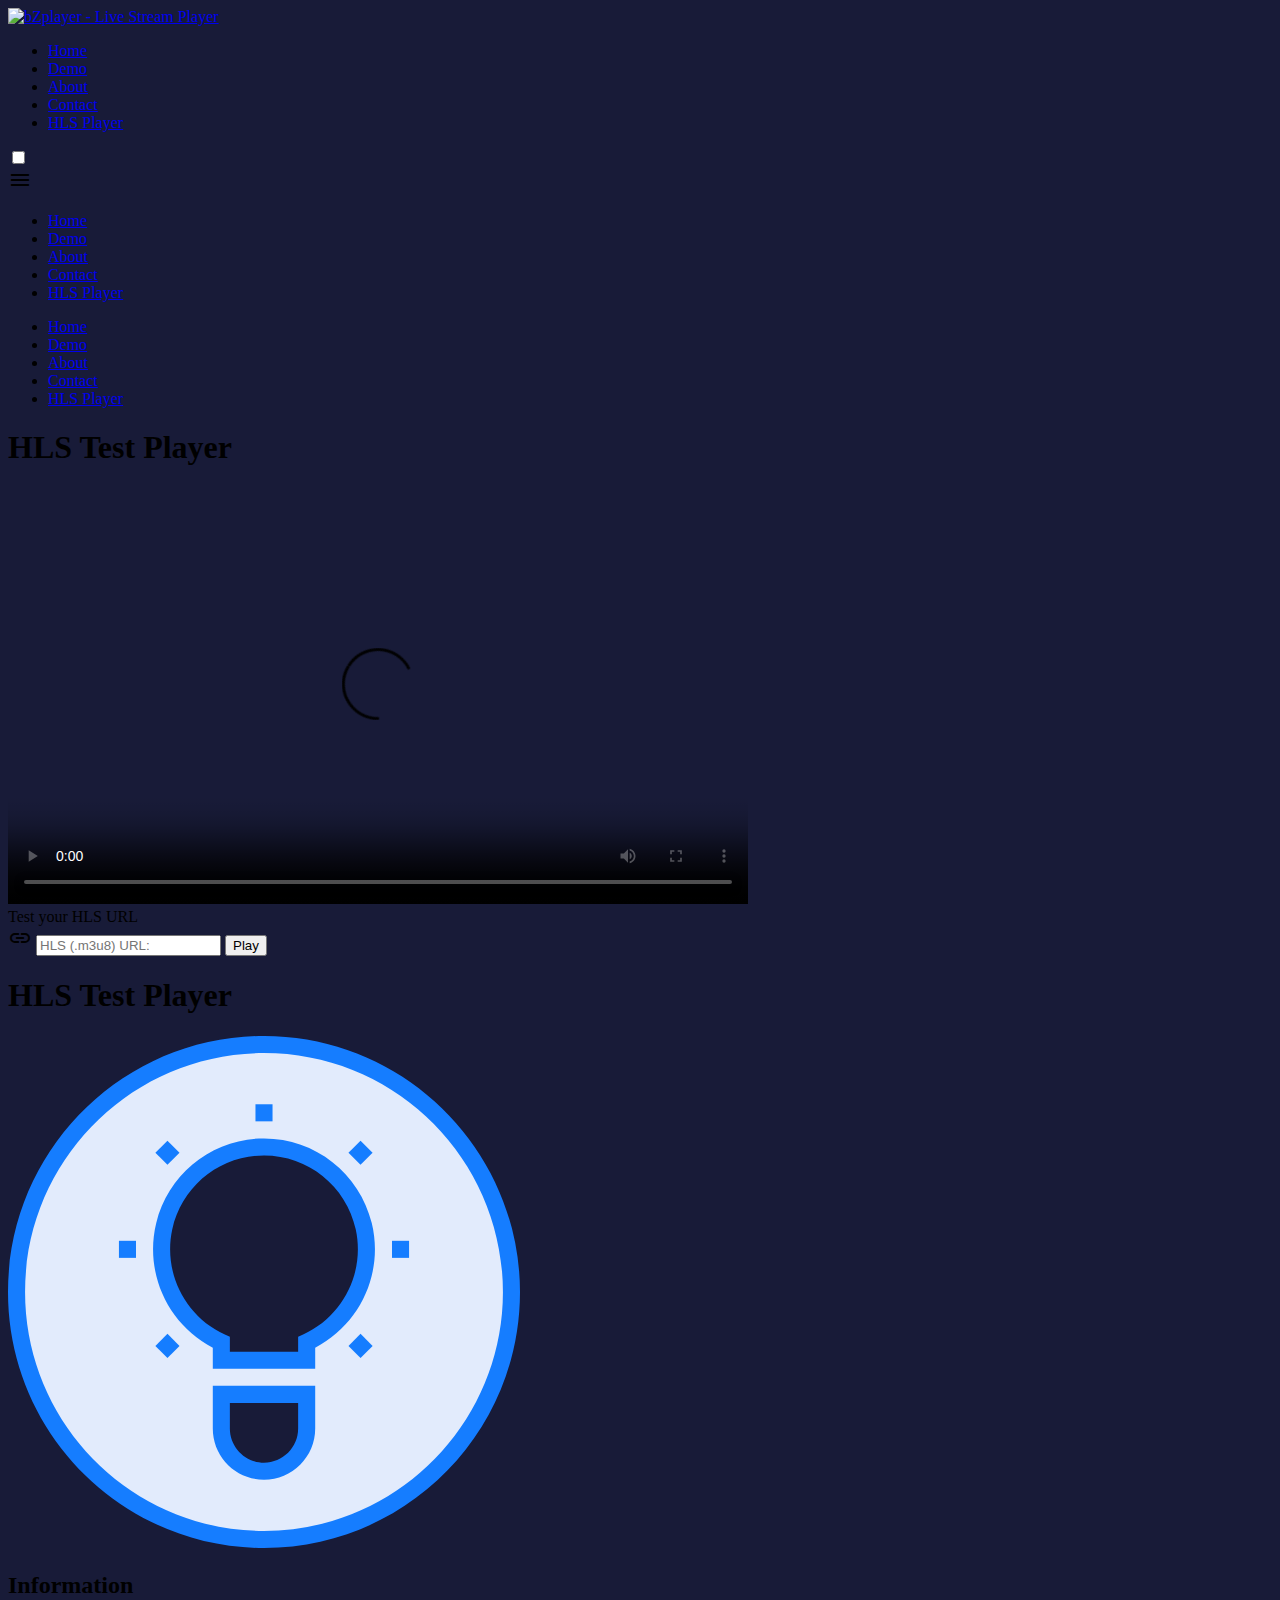
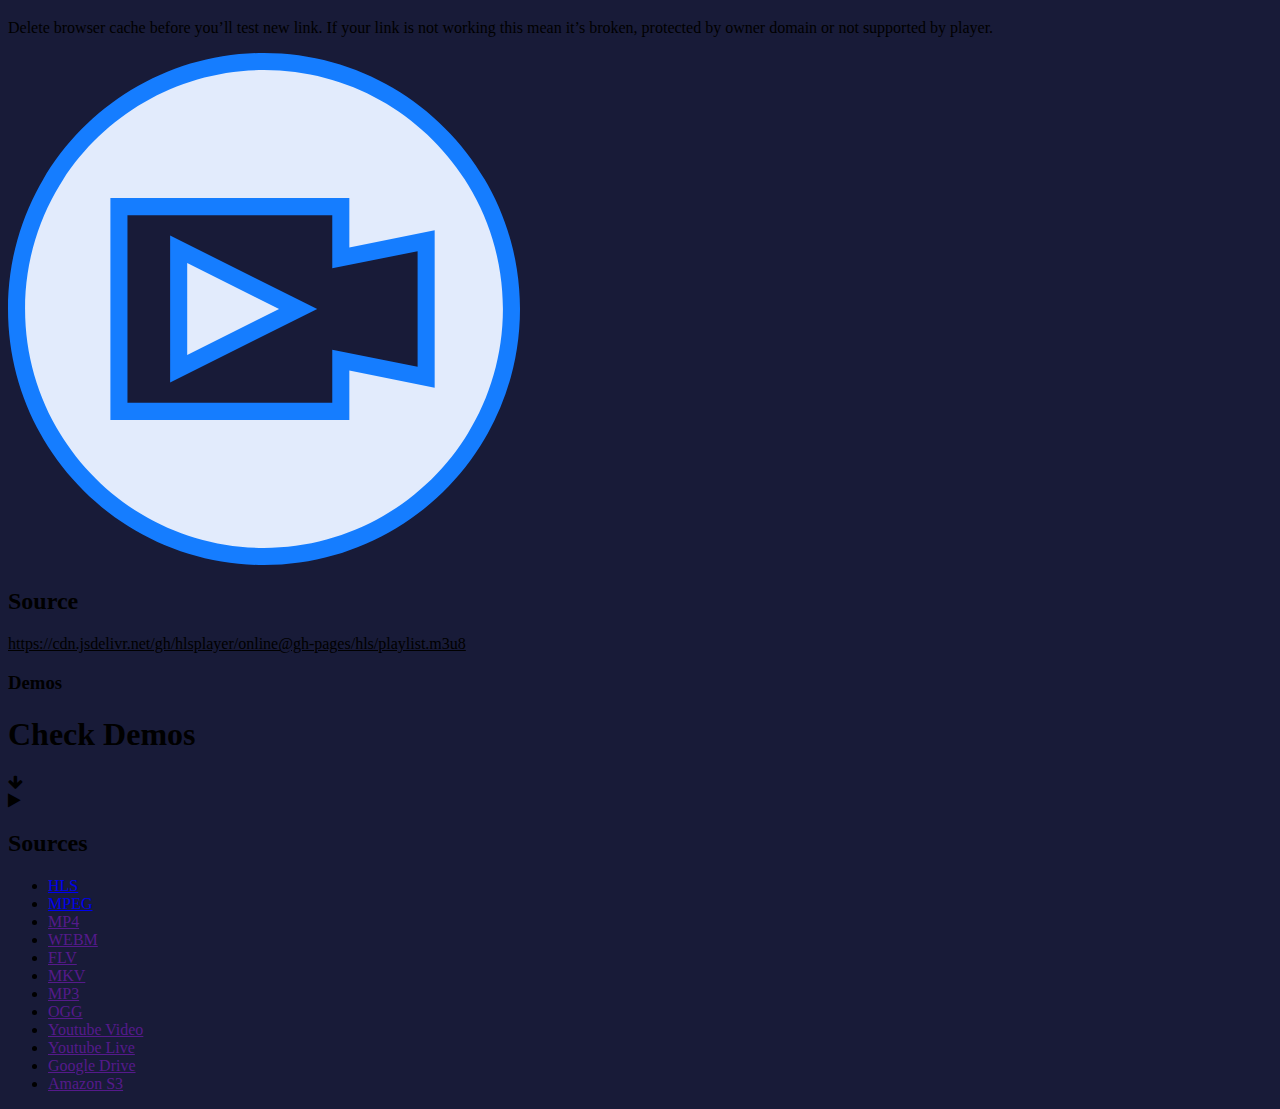
==== index.html @ ba473101 "Create index.html" ====
<!DOCTYPE html>
<html lang="en-US">
<head>
<meta charset="UTF-8">
<meta name="viewport" content="width=device-width, initial-scale=1">
<title>HLS Player, M3U8 HTML5 Player</title>

<meta name="description" content="HLS Test Player. HLS demo. M3U8 Test player. HTML5 Live Streaming Player for your wordpress website with Theme builder, Social sharing, Advertising Features." />
<script type="application/ld+json" class="aioseop-schema">{"@context":"https://schema.org","@graph":[{"@type":"Organization","@id":"https://hlsplayer.github.io/online/#organization","url":"https://hlsplayer.github.io/online/","name":"bZplayer","sameAs":[]},{"@type":"WebSite","@id":"https://hlsplayer.github.io/online/#website","url":"https://hlsplayer.github.io/online/","name":"bZplayer","publisher":{"@id":"https://hlsplayer.github.io/online/#organization"},"potentialAction":{"@type":"SearchAction","target":"https://hlsplayer.github.io/online/?s={search_term_string}","query-input":"required name=search_term_string"}},{"@type":"WebPage","@id":"https://hlsplayer.github.io/online#webpage","url":"https://hlsplayer.github.io/online","inLanguage":"en-US","name":"bZplayer","isPartOf":{"@id":"https://hlsplayer.github.io/online/#website"},"breadcrumb":{"@id":"https://hlsplayer.github.io/online#breadcrumblist"},"description":"HLS Test Player. HLS demo. M3U8 Test player. HTML5 Live Streaming Player for your wordpress website with Theme builder, Social sharing, Advertising Features.","datePublished":"2019-08-21T14:13:37+00:00","dateModified":"2020-07-25T09:53:50+00:00","about":{"@id":"https://hlsplayer.github.io/online/#organization"}},{"@type":"BreadcrumbList","@id":"https://hlsplayer.github.io/online#breadcrumblist","itemListElement":[{"@type":"ListItem","position":1,"item":{"@type":"WebPage","@id":"https://hlsplayer.github.io/online/","url":"https://hlsplayer.github.io/online/","name":"bzPlayer - HLS Player, M3U8 HTML5 Player"}}]}]}</script>
<link rel="canonical" href="https://hlsplayer.github.io/online/" />
<link rel='dns-prefetch' href='//fonts.googleapis.com' />
<link rel='dns-prefetch' href='//s.w.org' />
<script type="text/javascript">
			window._wpemojiSettings = {"baseUrl":"https:\/\/s.w.org\/images\/core\/emoji\/13.0.0\/72x72\/","ext":".png","svgUrl":"https:\/\/s.w.org\/images\/core\/emoji\/13.0.0\/svg\/","svgExt":".svg","source":{"concatemoji":"https:\/\/bzplayer.com\/wp-includes\/js\/wp-emoji-release.min.js?ver=5.5.1"}};
			!function(e,a,t){var r,n,o,i,p=a.createElement("canvas"),s=p.getContext&&p.getContext("2d");function c(e,t){var a=String.fromCharCode;s.clearRect(0,0,p.width,p.height),s.fillText(a.apply(this,e),0,0);var r=p.toDataURL();return s.clearRect(0,0,p.width,p.height),s.fillText(a.apply(this,t),0,0),r===p.toDataURL()}function l(e){if(!s||!s.fillText)return!1;switch(s.textBaseline="top",s.font="600 32px Arial",e){case"flag":return!c([127987,65039,8205,9895,65039],[127987,65039,8203,9895,65039])&&(!c([55356,56826,55356,56819],[55356,56826,8203,55356,56819])&&!c([55356,57332,56128,56423,56128,56418,56128,56421,56128,56430,56128,56423,56128,56447],[55356,57332,8203,56128,56423,8203,56128,56418,8203,56128,56421,8203,56128,56430,8203,56128,56423,8203,56128,56447]));case"emoji":return!c([55357,56424,8205,55356,57212],[55357,56424,8203,55356,57212])}return!1}function d(e){var t=a.createElement("script");t.src=e,t.defer=t.type="text/javascript",a.getElementsByTagName("head")[0].appendChild(t)}for(i=Array("flag","emoji"),t.supports={everything:!0,everythingExceptFlag:!0},o=0;o<i.length;o++)t.supports[i[o]]=l(i[o]),t.supports.everything=t.supports.everything&&t.supports[i[o]],"flag"!==i[o]&&(t.supports.everythingExceptFlag=t.supports.everythingExceptFlag&&t.supports[i[o]]);t.supports.everythingExceptFlag=t.supports.everythingExceptFlag&&!t.supports.flag,t.DOMReady=!1,t.readyCallback=function(){t.DOMReady=!0},t.supports.everything||(n=function(){t.readyCallback()},a.addEventListener?(a.addEventListener("DOMContentLoaded",n,!1),e.addEventListener("load",n,!1)):(e.attachEvent("onload",n),a.attachEvent("onreadystatechange",function(){"complete"===a.readyState&&t.readyCallback()})),(r=t.source||{}).concatemoji?d(r.concatemoji):r.wpemoji&&r.twemoji&&(d(r.twemoji),d(r.wpemoji)))}(window,document,window._wpemojiSettings);
		</script>
<style type="text/css">
img.wp-smiley,
img.emoji {
	display: inline !important;
	border: none !important;
	box-shadow: none !important;
	height: 1em !important;
	width: 1em !important;
	margin: 0 .07em !important;
	vertical-align: -0.1em !important;
	background: none !important;
	padding: 0 !important;
}
</style>
<link rel='stylesheet' id='wp-block-library-css' href='//cdn.statically.io/wp/c/5.5.1/wp-includes/css/dist/block-library/style.min.css' type='text/css' media='all' />
<link rel='stylesheet' id='materialcss-css' href='//cdn.jsdelivr.net/gh/hlsplayer/online@gh-pages/theme/css/material.blue.min.css' type='text/css' media='all' />
<link rel='stylesheet' id='materialicons-css' href='https://fonts.googleapis.com/icon?family=Material+Icons' type='text/css' media='all' />
<link rel='stylesheet' id='realistic-stylesheet-css' href='//cdn.jsdelivr.net/gh/hlsplayer/online@gh-pages/theme/css/style.css' type='text/css' media='all' />
<script type='text/javascript' src='//cdn.statically.io/gh/hlsplayer/online/gh-pages/new-player/js/jquery.js' id='jquery-core-js'></script>
<link rel='shortlink' href='https://hlsplayer.github.io/online/' />
<style type="text/css">
            body{background-color:#181b38;}		</style>
<link rel="icon" href="//cdn.jsdelivr.net/gh/hlsplayer/online@gh-pages/uploads/cropped-bzplayer-32x32.png" sizes="32x32" />
<link rel="icon" href="//cdn.jsdelivr.net/gh/hlsplayer/online@gh-pages/uploads/cropped-bzplayer-192x192.png" sizes="192x192" />
<link rel="apple-touch-icon" href="//cdn.jsdelivr.net/gh/hlsplayer/online@gh-pages/uploads/cropped-bzplayer-180x180.png" />
<meta name="msapplication-TileImage" content="//cdn.jsdelivr.net/gh/hlsplayer/online@gh-pages/uploads/cropped-bzplayer-270x270.png" />
</head>
<body class="home page-template-default page page-id-200">
<div id="page" class="hfeed mdl-layout mdl-js-layout mdl-layout--fixed-header">
<header id="masthead" class="site-header mdl-layout__header" role="banner">
<div class="site-branding mdl-layout__header-row">
<span class="site-title mdl-layout-title">
<a href="https://hlsplayer.github.io/online/" title="bZplayer" rel="nofollow">
<img src="https://cdn.jsdelivr.net/gh/hlsplayer/online@gh-pages/uploads/bzplayer.png" alt="bZplayer - Live Stream Player" />
</a>
</span>
<span class="site-tagline" style="display: none;">Live Stream Player</span>
<div class="mdl-layout-spacer"></div>
<nav id="site-navigation" class="main-navigation mdl-navigation mdl-layout--large-screen-only" role="navigation">
<ul id="menu-side-menu" class="menu"><li id="menu-item-75" class="menu-item menu-item-type-custom menu-item-object-custom current-menu-item current_page_item menu-item-home menu-item-75"><a href="https://hlsplayer.github.io/online/" aria-current="page">Home</a></li>
<li id="menu-item-439" class="menu-item menu-item-type-custom menu-item-object-custom menu-item-439"><a href="https://hlsplayer.github.io/online/">Demo</a></li>
<li id="menu-item-76" class="menu-item menu-item-type-post_type menu-item-object-page menu-item-76"><a href="https://hlsplayer.github.io/online/">About</a></li>
<li id="menu-item-77" class="menu-item menu-item-type-post_type menu-item-object-page menu-item-77"><a href="https://hlsplayer.github.io/online/">Contact</a></li>
<li id="menu-item-267" class="btn-round menu-item menu-item-type-custom menu-item-object-custom menu-item-267"><a target="_blank" rel="noopener noreferrer" href="https://hlsplayer.github.io/online/">HLS Player</a></li>
</ul> </nav>
<input type="checkbox" id="navigation" />
<div class="menu-icon">
<label for="navigation">
<i class="material-icons"> menu </i>
</label>
</div>
<div class="slide-menu">
<nav>
<ul id="menu-side-menu-1" class="menu"><li class="menu-item menu-item-type-custom menu-item-object-custom current-menu-item current_page_item menu-item-home menu-item-75"><a href="//hlsplayer.github.io/online/" aria-current="page">Home</a></li>
<li class="menu-item menu-item-type-custom menu-item-object-custom menu-item-439"><a href="//hlsplayer.github.io/online/">Demo</a></li>
<li class="menu-item menu-item-type-post_type menu-item-object-page menu-item-76"><a href="//hlsplayer.github.io/online/">About</a></li>
<li class="menu-item menu-item-type-post_type menu-item-object-page menu-item-77"><a href="//hlsplayer.github.io/online/">Contact</a></li>
<li class="btn-round menu-item menu-item-type-custom menu-item-object-custom menu-item-267"><a target="_blank" rel="noopener noreferrer" href="//hlsplayer.github.io/online/">HLS Player</a></li>
</ul> </nav>
</div>
</div>
</header>
<div class="mdl-layout__drawer">
<nav id="site-navigation" class="mobile-navigation mdl-navigation" role="navigation">
<ul id="menu-side-menu-2" class="menu"><li class="menu-item menu-item-type-custom menu-item-object-custom current-menu-item current_page_item menu-item-home active menu-item-75"><a class="mdl-navigation__link" href="//hlsplayer.github.io/online/">Home</a></li>
<li class="menu-item menu-item-type-custom menu-item-object-custom menu-item-439"><a class="mdl-navigation__link" href="//hlsplayer.github.io/online/">Demo</a></li>
<li class="menu-item menu-item-type-post_type menu-item-object-page menu-item-76"><a class="mdl-navigation__link" href="//hlsplayer.github.io/online/">About</a></li>
<li class="menu-item menu-item-type-post_type menu-item-object-page menu-item-77"><a class="mdl-navigation__link" href="//hlsplayer.github.io/online/">Contact</a></li>
<li class="btn-round menu-item menu-item-type-custom menu-item-object-custom menu-item-267"><a class="mdl-navigation__link" target="_blank" href="//hlsplayer.github.io/online/">HLS Player</a></li>
</ul> </nav>
</div>
<div id="content" class="site-content mdl-layout__content mdl-grid">
<div id="primary" class="content-area mdl-cell mdl-cell--12-col-desktop mdl-cell--8-col-tablet mdl-cell--4-col-phone">
<main id="main" class="site-main" role="main">
<article id="post-200" class="mdl-card mdl-shadow--2dp mdl-cell mdl-cell--12-col post-200 page type-page status-publish hentry">
<header class="entry-header">
<h1 class="entry-title mdl-cell mdl-cell--12-col">HLS Test Player</h1> </header>
<div class="entry-content mdl-cell mdl-cell--12-col">
<div class="mdl-cell mdl-cell--8-col-desktop mdl-cell--8-col-tablet mdl-cell--4-col-phone left-side">

<link rel="stylesheet" href="https://cdnjs.cloudflare.com/ajax/libs/font-awesome/4.7.0/css/font-awesome.min.css">
<link href="//cdn.jsdelivr.net/gh/hlsplayer/online@gh-pages/theme/css/default.css" rel="stylesheet">
<link href="//cdn.jsdelivr.net/gh/hlsplayer/online@gh-pages/theme/css/pip.css" rel="stylesheet">

<video id="video_player_hls" class="video-js vjs-default-skin vjs-big-play-centered vjs-16-9" controls="" preload="auto" width="740" height="416" poster="//cdn.jsdelivr.net/gh/hlsplayer/online@gh-pages/uploads/bbb.jpg" data-setup="{}">
<source src="//cdn.jsdelivr.net/gh/uwatchfreemovies/stream@gh-pages/hls/playlist.m3u8" type="application/x-mpegURL">
</video>

<script src="//cdn.jsdelivr.net/gh/hlsplayer/online@gh-pages/new-player/js/jquery.min.js"></script>
<script src="//cdn.jsdelivr.net/gh/hlsplayer/online@gh-pages/new-player/js/video.min.js"></script>
<script src="//cdn.jsdelivr.net/gh/hlsplayer/online@gh-pages/new-player/js/http-source-selector.min.js"></script>
<script src="//cdn.jsdelivr.net/gh/hlsplayer/online@gh-pages/new-player/js/quality-levels.min.js"></script>
<script src="//cdn.jsdelivr.net/gh/hlsplayer/online@gh-pages/new-player/js/social.js"></script>
<script src="//cdn.jsdelivr.net/gh/hlsplayer/online@gh-pages/new-player/js/share.js"></script>
<script src="//cdn.jsdelivr.net/gh/hlsplayer/online@gh-pages/new-player/js/seek-buttons.js"></script>
<script src="//cdn.jsdelivr.net/gh/hlsplayer/online@gh-pages/new-player/js/watermark.js"></script>
<script src="//cdn.jsdelivr.net/gh/hlsplayer/online@gh-pages/new-player/js/volume.js"></script>
<script src="//cdn.jsdelivr.net/gh/hlsplayer/online@gh-pages/new-player/js/toggle.min.js"></script>
<form class="testlink" id="load-url">
<div class="title">Test your HLS URL</div>
<label>
<i class="material-icons"> link </i>
<input id="url" type="url" placeholder="HLS (.m3u8) URL:" value="">
</label>
<button class="btn-load" type="submit">Play</button>
</form>
</div>
<div class="mdl-cell--4-col-desktop right-side">
<div class="info-box">
<div class="info-block">
<div class="title">
<h1>HLS Test Player</h1>
</div>
<svg xmlns="http://www.w3.org/2000/svg" height="512px" viewBox="0 0 480 480" width="512px" class=""><g><path d="m240 8c-128.128906 0-232 103.871094-232 232s103.871094 232 232 232 232-103.871094 232-232-103.871094-232-232-232zm40 360c0 22.089844-17.910156 40-40 40s-40-17.910156-40-40v-32h80zm0-80.800781v16.800781h-80v-16.800781c-41.027344-18.804688-63.414062-63.648438-53.792969-107.738281 9.625-44.09375 48.660157-75.53125 93.792969-75.53125s84.167969 31.4375 93.792969 75.53125c9.621093 44.089843-12.765625 88.933593-53.792969 107.738281zm0 0" fill="#78b9eb" data-original="#78B9EB" class="" data-old_color="#78b9eb" style="fill:#E2EBFC"></path><g fill="#006df0"><path d="m240 0c-132.546875 0-240 107.453125-240 240s107.453125 240 240 240 240-107.453125 240-240c-.148438-132.484375-107.515625-239.851562-240-240zm0 464c-123.710938 0-224-100.289062-224-224s100.289062-224 224-224 224 100.289062 224 224c-.140625 123.652344-100.347656 223.859375-224 224zm0 0" data-original="#000000" class="active-path" style="fill:#157DFF" data-old_color="#000000"></path><path d="m240 96c-47.910156-.023438-89.628906 32.703125-101.015625 79.238281-11.386719 46.539063 10.507813 94.828125 53.015625 116.929688v19.832031h96v-19.832031c42.507812-22.101563 64.402344-70.390625 53.015625-116.929688-11.386719-46.535156-53.105469-79.261719-101.015625-79.238281zm36.65625 183.921875-4.65625 2.132813v13.945312h-64v-13.945312l-4.65625-2.132813c-37.613281-17.234375-58.140625-58.339844-49.320312-98.761719 8.820312-40.421875 44.605468-69.242187 85.976562-69.242187s77.15625 28.820312 85.976562 69.242187c8.820313 40.421875-11.707031 81.527344-49.320312 98.761719zm0 0" data-original="#000000" class="active-path" style="fill:#157DFF" data-old_color="#000000"></path><path d="m192 368c0 26.507812 21.492188 48 48 48s48-21.492188 48-48v-40h-96zm16-24h64v24c0 17.671875-14.328125 32-32 32s-32-14.328125-32-32zm0 0" data-original="#000000" class="active-path" style="fill:#157DFF" data-old_color="#000000"></path><path d="m232 64h16v16h-16zm0 0" data-original="#000000" class="active-path" style="fill:#157DFF" data-old_color="#000000"></path><path d="m138.175781 109.488281 11.316407-11.3125 11.3125 11.316407-11.316407 11.3125zm0 0" data-original="#000000" class="active-path" style="fill:#157DFF" data-old_color="#000000"></path><path d="m104 192h16v16h-16zm0 0" data-original="#000000" class="active-path" style="fill:#157DFF" data-old_color="#000000"></path><path d="m138.175781 290.511719 11.316407-11.3125 11.3125 11.3125-11.3125 11.3125zm0 0" data-original="#000000" class="active-path" style="fill:#157DFF" data-old_color="#000000"></path><path d="m319.199219 290.507812 11.316406-11.3125 11.3125 11.316407-11.316406 11.308593zm0 0" data-original="#000000" class="active-path" style="fill:#157DFF" data-old_color="#000000"></path><path d="m360 192h16v16h-16zm0 0" data-original="#000000" class="active-path" style="fill:#157DFF" data-old_color="#000000"></path><path d="m319.1875 109.492188 11.3125-11.3125 11.3125 11.3125-11.3125 11.316406zm0 0" data-original="#000000" class="active-path" style="fill:#157DFF" data-old_color="#000000"></path></g></g> </svg>
<h2>Information</h2>
<p>
Delete browser cache before you&#8217;ll test new link. If your link is not working this mean it&#8217;s broken, protected by owner domain or not supported by player.
</p>
<svg xmlns="http://www.w3.org/2000/svg" height="512px" viewBox="0 0 480 480" width="512px" class=""><g><g><path d="m240 8c-128.128906 0-232 103.871094-232 232s103.871094 232 232 232 232-103.871094 232-232-103.871094-232-232-232zm152 296-80-16v48h-208v-192h208v48l80-16zm0 0" fill="#78b9eb" data-original="#E2EBFC" class="" data-old_color="#78b9eb" style="fill:#E2EBFC"></path><path d="m160 296 112-56-112-56zm0 0" fill="#78b9eb" data-original="#E2EBFC" class="" data-old_color="#78b9eb" style="fill:#E2EBFC"></path><g fill="#006df0"><path d="m240 0c-132.546875 0-240 107.453125-240 240s107.453125 240 240 240 240-107.453125 240-240c-.148438-132.484375-107.515625-239.851562-240-240zm0 464c-123.710938 0-224-100.289062-224-224s100.289062-224 224-224 224 100.289062 224 224c-.140625 123.652344-100.347656 223.859375-224 224zm0 0" data-original="#157DFF" class="active-path" style="fill:#157DFF" data-old_color="#000000"></path><path d="m320 182.238281v-46.238281h-224v208h224v-46.238281l80 16v-147.523438zm64 112-80-16v49.761719h-192v-176h192v49.761719l80-16zm0 0" data-original="#157DFF" class="active-path" style="fill:#157DFF" data-old_color="#000000"></path><path d="m152 308.945312 137.886719-68.945312-137.886719-68.945312zm16-112 86.113281 43.054688-86.113281 43.054688zm0 0" data-original="#157DFF" class="active-path" style="fill:#157DFF" data-old_color="#000000"></path></g></g></g> </svg>
<h2>Source</h2>
<p>
<u>https://cdn.jsdelivr.net/gh/hlsplayer/online@gh-pages/hls/playlist.m3u8</u>
</p>
</div>
</div>
</div>

<script>
videojs.options.hls.overrideNative = true;	
var player = videojs('video_player_hls');  

// Toggle button
(function(window, videojs) {
  player.theaterToggle({
	"saveTheaterState" : true,
	"localItemName" : 'theaterVideoState'
  });
  player.on("theaterMode",function(){
	if(player.theaterToggle().isTheater()){
	  player.fluid(true);
	}else {
	  player.fluid(false);
	}
  });
}(window, window.videojs));

// Source Selector
player.httpSourceSelector();

// Share
player.share();
  
// Seekbuttons
player.seekButtons({
back: 20
});

// Watermark/Logo
player.watermark({
	  file: '//cdn.jsdelivr.net/gh/hlsplayer/online@gh-pages/uploads/logo.png',
	  clickable: true,
	  url: ""
});

// Disable Download
var myVideo = document.getElementById("video_player_hls");
	if (myVideo.addEventListener) {
myVideo.addEventListener('contextmenu', function(e) {
	e.preventDefault();
}, false);
	} else {
myVideo.attachEvent('oncontextmenu', function() {
	window.event.returnValue = false;
});
	}
// Remember Volume
player.persistvolume({
	namespace: "set volume"
});		
</script>
<script>
	(function(window, videojs) {
	  var player = window.player = videojs("video_player_hls");

	  // hook up the video switcher
	  var loadUrl = document.getElementById('load-url');
	  var url = document.getElementById('url');
	  loadUrl.addEventListener('submit', function(event) {
		event.preventDefault();
		player.src({
		  src: url.value,
		  type: 'application/x-mpegURL',
		});
		return false;
	  });
	}(window, window.videojs));
</script>
</div>
</article>
</main>
</div>
<div id="secondary" class="widget-area mdl-cell mdl-cell--12-col-desktop mdl-cell--4-col-tablet mdl-cell--2-offset-tablet mdl-cell--4-col-phone" role="complementary">
<aside id="custom_html-2" class="widget_text widget sidebar-widget mdl-card mdl-shadow--2dp mdl-grid mdl-cell mdl-cell--12-col widget_custom_html"><div class="widget-title"><h3><div class="thin-bar"></div>Demos</h3></div><div class="textwidget custom-html-widget"><div id="demos">
<div class="head">
<h1>Check Demos</h1><span><i class="fa fa-arrow-down" aria-hidden="true"></i></span>
</div>
<div class="block">
<div class="title">
<span><i class="fa fa-play" aria-hidden="true"></i></span>
<h2>Sources</h2>
</div>
<ul>
<li><a href="//hlsplayer.github.io/online/">HLS</a></li>
<li><a href="//hlsplayer.github.io/online/mpeg.html">MPEG</a></li>
<li><a href="">MP4</a></li>
<li><a href="">WEBM</a></li>
<li><a href="">FLV</a></li>
<li><a href="">MKV</a></li>
<li><a href="">MP3</a></li>
<li><a href="">OGG</a></li>
<li><a href="">Youtube Video</a></li>
<li><a href="">Youtube Live</a></li>
<li><a href="">Google Drive</a></li>
<li><a href="">Amazon S3</a></li>
</ul>
</div>
<script type='text/javascript' src='//cdn.jsdelivr.net/gh/hlsplayer/online@gh-pages/new-player/js/scripts.js' id='realistic-scripts-js'></script>
</body>
</html>
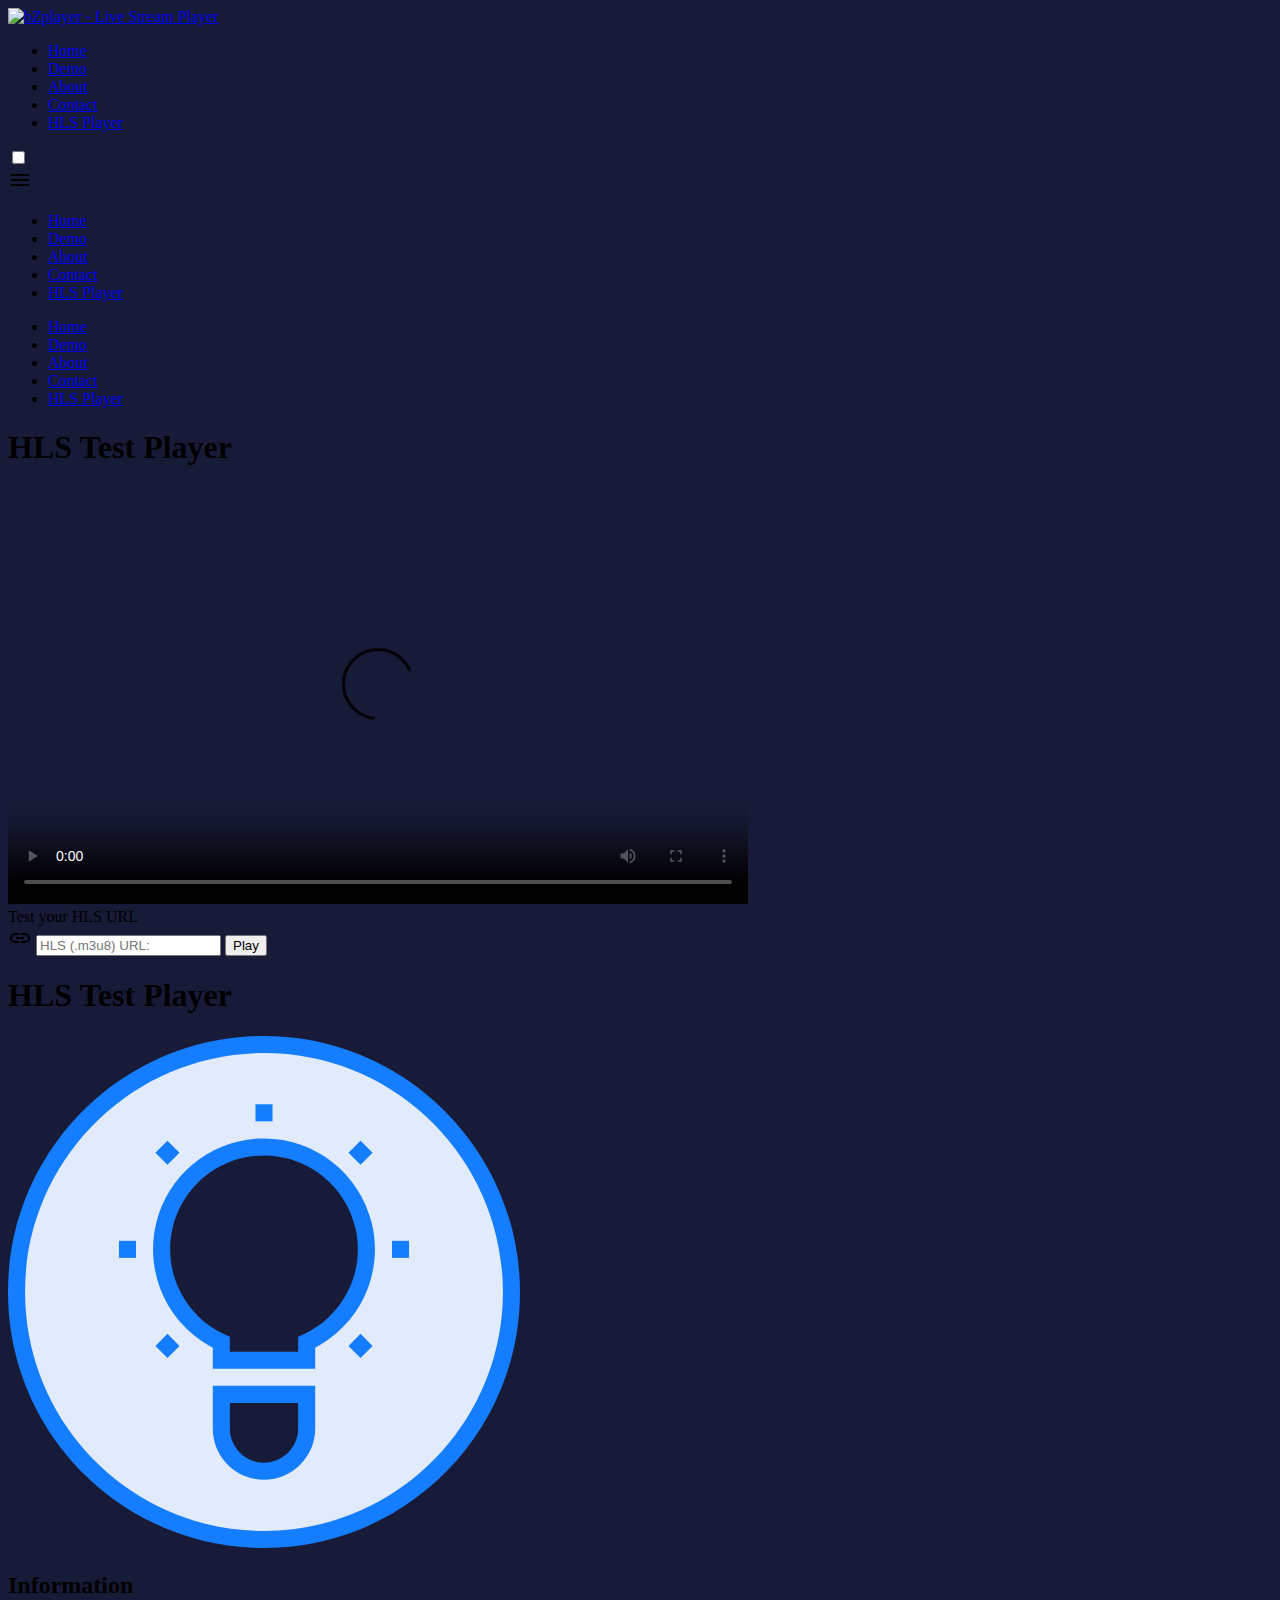
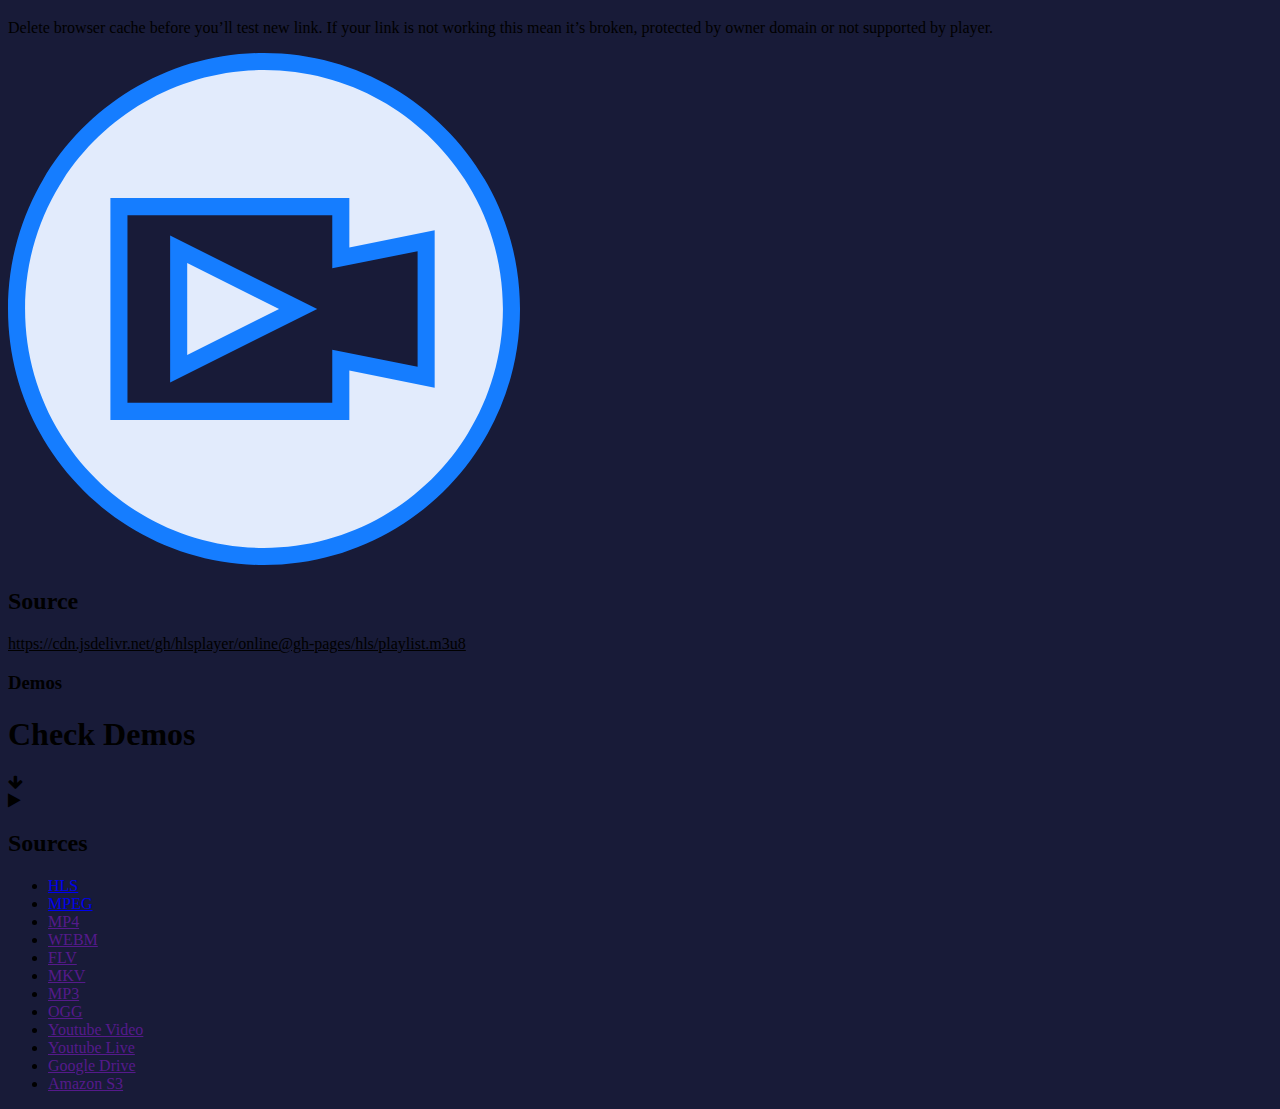
==== commit 403beda1: "Update index.html" ====
--- a/index.html
+++ b/index.html
@@ -4,10 +4,10 @@
 <meta charset="UTF-8">
 <meta name="viewport" content="width=device-width, initial-scale=1">
 <title>HLS Player, M3U8 HTML5 Player</title>
-
 <meta name="description" content="HLS Test Player. HLS demo. M3U8 Test player. HTML5 Live Streaming Player for your wordpress website with Theme builder, Social sharing, Advertising Features." />
 <script type="application/ld+json" class="aioseop-schema">{"@context":"https://schema.org","@graph":[{"@type":"Organization","@id":"https://hlsplayer.github.io/online/#organization","url":"https://hlsplayer.github.io/online/","name":"bZplayer","sameAs":[]},{"@type":"WebSite","@id":"https://hlsplayer.github.io/online/#website","url":"https://hlsplayer.github.io/online/","name":"bZplayer","publisher":{"@id":"https://hlsplayer.github.io/online/#organization"},"potentialAction":{"@type":"SearchAction","target":"https://hlsplayer.github.io/online/?s={search_term_string}","query-input":"required name=search_term_string"}},{"@type":"WebPage","@id":"https://hlsplayer.github.io/online#webpage","url":"https://hlsplayer.github.io/online","inLanguage":"en-US","name":"bZplayer","isPartOf":{"@id":"https://hlsplayer.github.io/online/#website"},"breadcrumb":{"@id":"https://hlsplayer.github.io/online#breadcrumblist"},"description":"HLS Test Player. HLS demo. M3U8 Test player. HTML5 Live Streaming Player for your wordpress website with Theme builder, Social sharing, Advertising Features.","datePublished":"2019-08-21T14:13:37+00:00","dateModified":"2020-07-25T09:53:50+00:00","about":{"@id":"https://hlsplayer.github.io/online/#organization"}},{"@type":"BreadcrumbList","@id":"https://hlsplayer.github.io/online#breadcrumblist","itemListElement":[{"@type":"ListItem","position":1,"item":{"@type":"WebPage","@id":"https://hlsplayer.github.io/online/","url":"https://hlsplayer.github.io/online/","name":"bzPlayer - HLS Player, M3U8 HTML5 Player"}}]}]}</script>
-<link rel="canonical" href="https://hlsplayer.github.io/online/" />
+<meta name="google-site-verification" content="6GIV2OVYVSgTCyvRVzsqMPk-I0LKaUpJbk7AAKTmG3g"/>
+<link rel="canonical" href="https://hlsplayer.github.io/online/"/>
 <link rel='dns-prefetch' href='//fonts.googleapis.com' />
 <link rel='dns-prefetch' href='//s.w.org' />
 <script type="text/javascript">
@@ -33,7 +33,7 @@
 <link rel='stylesheet' id='materialicons-css' href='https://fonts.googleapis.com/icon?family=Material+Icons' type='text/css' media='all' />
 <link rel='stylesheet' id='realistic-stylesheet-css' href='//cdn.jsdelivr.net/gh/hlsplayer/online@gh-pages/theme/css/style.css' type='text/css' media='all' />
 <script type='text/javascript' src='//cdn.statically.io/gh/hlsplayer/online/gh-pages/new-player/js/jquery.js' id='jquery-core-js'></script>
-<link rel='shortlink' href='https://hlsplayer.github.io/online/' />
+<link rel='shortlink' href='https://hlsplayer.github.io/online/'/>
 <style type="text/css">
             body{background-color:#181b38;}		</style>
 <link rel="icon" href="//cdn.jsdelivr.net/gh/hlsplayer/online@gh-pages/uploads/cropped-bzplayer-32x32.png" sizes="32x32" />
